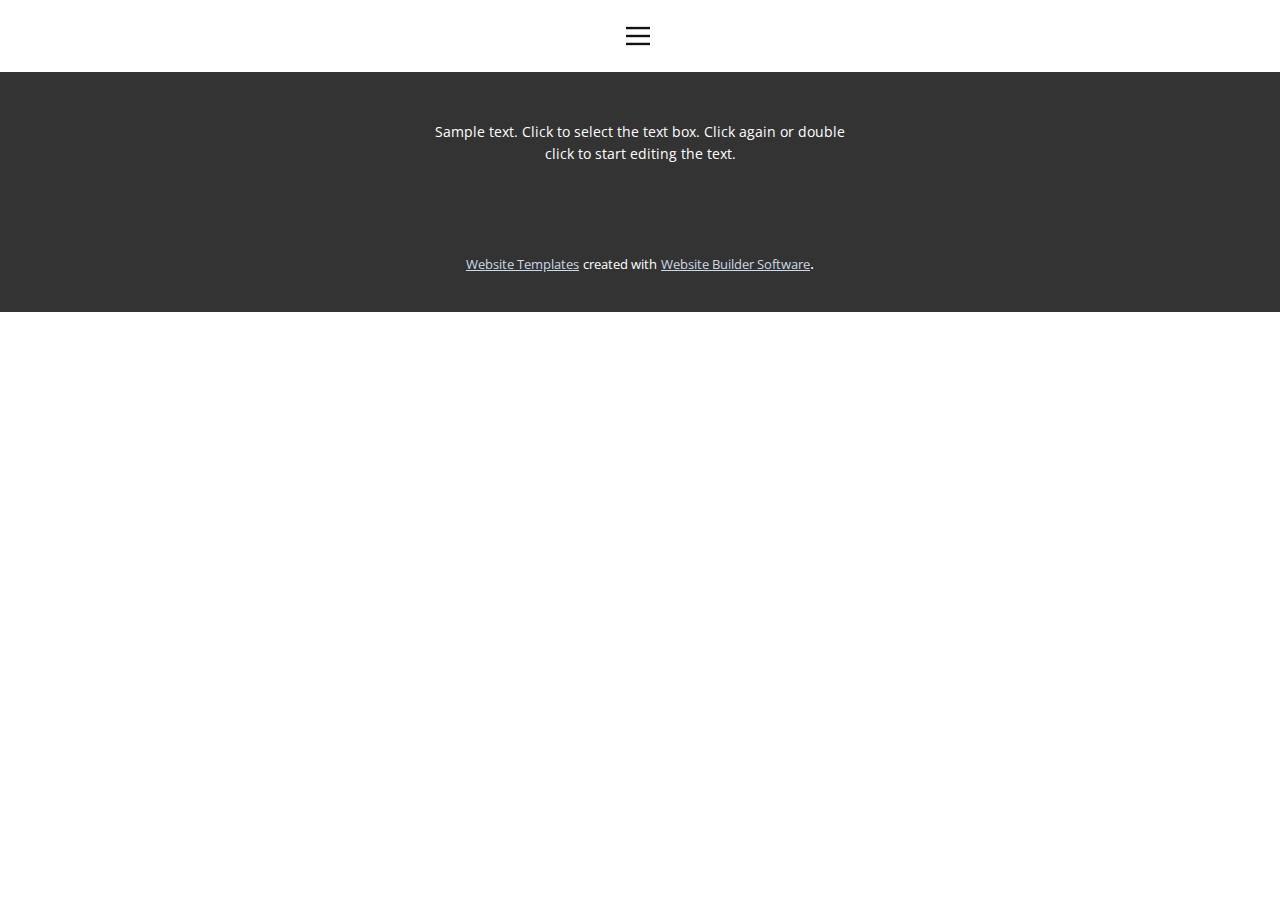
==== About.html @ 12ffb77f "HR" ====
<!DOCTYPE html>
<html style="font-size: 16px;">
  <head>
    <meta name="viewport" content="width=device-width, initial-scale=1.0">
    <meta charset="utf-8">
    <meta name="keywords" content="">
    <meta name="description" content="">
    <meta name="page_type" content="np-template-header-footer-from-plugin">
    <title>About</title>
    <link rel="stylesheet" href="nicepage.css" media="screen">
<link rel="stylesheet" href="About.css" media="screen">
    <script class="u-script" type="text/javascript" src="jquery.js" defer=""></script>
    <script class="u-script" type="text/javascript" src="nicepage.js" defer=""></script>
    <meta name="generator" content="Nicepage 4.7.1, nicepage.com">
    <link id="u-theme-google-font" rel="stylesheet" href="https://fonts.googleapis.com/css?family=Roboto:100,100i,300,300i,400,400i,500,500i,700,700i,900,900i|Open+Sans:300,300i,400,400i,500,500i,600,600i,700,700i,800,800i">
    
    <script type="application/ld+json">{
		"@context": "http://schema.org",
		"@type": "Organization",
		"name": ""
}</script>
    <meta name="theme-color" content="#8aa6c1">
    <meta property="og:title" content="About">
    <meta property="og:type" content="website">
  </head>
  <body class="u-body u-xl-mode"><header class="u-clearfix u-header u-header" id="sec-ce63"><div class="u-clearfix u-sheet u-sheet-1">
        <nav class="u-align-left u-menu u-menu-dropdown u-offcanvas u-menu-1" data-responsive-from="XL">
          <div class="menu-collapse">
            <a class="u-button-style u-nav-link" href="#" style="padding: 4px 0px; font-size: calc(1em + 8px);">
              <svg class="u-svg-link" preserveAspectRatio="xMidYMin slice" viewBox="0 0 302 302" style=""><use xmlns:xlink="http://www.w3.org/1999/xlink" xlink:href="#svg-5c50"></use></svg>
              <svg xmlns="http://www.w3.org/2000/svg" xmlns:xlink="http://www.w3.org/1999/xlink" version="1.1" id="svg-5c50" x="0px" y="0px" viewBox="0 0 302 302" style="enable-background:new 0 0 302 302;" xml:space="preserve" class="u-svg-content"><g><rect y="36" width="302" height="30"></rect><rect y="236" width="302" height="30"></rect><rect y="136" width="302" height="30"></rect>
</g><g></g><g></g><g></g><g></g><g></g><g></g><g></g><g></g><g></g><g></g><g></g><g></g><g></g><g></g><g></g></svg>
            </a>
          </div>
          <div class="u-nav-container">
            <ul class="u-nav u-unstyled u-nav-1"><li class="u-nav-item"><a class="u-button-style u-nav-link u-text-active-palette-1-base u-text-hover-palette-2-base" href="Home.html" style="padding: 10px 20px;">Home</a>
</li><li class="u-nav-item"><a class="u-button-style u-nav-link u-text-active-palette-1-base u-text-hover-palette-2-base" href="About.html" style="padding: 10px 20px;">About</a>
</li><li class="u-nav-item"><a class="u-button-style u-nav-link u-text-active-palette-1-base u-text-hover-palette-2-base" href="Contact.html" style="padding: 10px 20px;">Contact</a>
</li></ul>
          </div>
          <div class="u-nav-container-collapse">
            <div class="u-align-center u-black u-container-style u-inner-container-layout u-opacity u-opacity-95 u-sidenav">
              <div class="u-inner-container-layout u-sidenav-overflow">
                <div class="u-menu-close"></div>
                <ul class="u-align-center u-nav u-popupmenu-items u-unstyled u-nav-2"><li class="u-nav-item"><a class="u-button-style u-nav-link" href="Home.html" style="padding: 10px 20px;">Home</a>
</li><li class="u-nav-item"><a class="u-button-style u-nav-link" href="About.html" style="padding: 10px 20px;">About</a>
</li><li class="u-nav-item"><a class="u-button-style u-nav-link" href="Contact.html" style="padding: 10px 20px;">Contact</a>
</li></ul>
              </div>
            </div>
            <div class="u-black u-menu-overlay u-opacity u-opacity-70"></div>
          </div>
        </nav>
      </div></header> 
    
    
    <footer class="u-align-center u-clearfix u-footer u-grey-80 u-footer" id="sec-ee34"><div class="u-clearfix u-sheet u-sheet-1">
        <p class="u-small-text u-text u-text-variant u-text-1">Sample text. Click to select the text box. Click again or double click to start editing the text.</p>
      </div></footer>
    <section class="u-backlink u-clearfix u-grey-80">
      <a class="u-link" href="https://nicepage.com/website-templates" target="_blank">
        <span>Website Templates</span>
      </a>
      <p class="u-text">
        <span>created with</span>
      </p>
      <a class="u-link" href="" target="_blank">
        <span>Website Builder Software</span>
      </a>. 
    </section>
  </body>
</html>
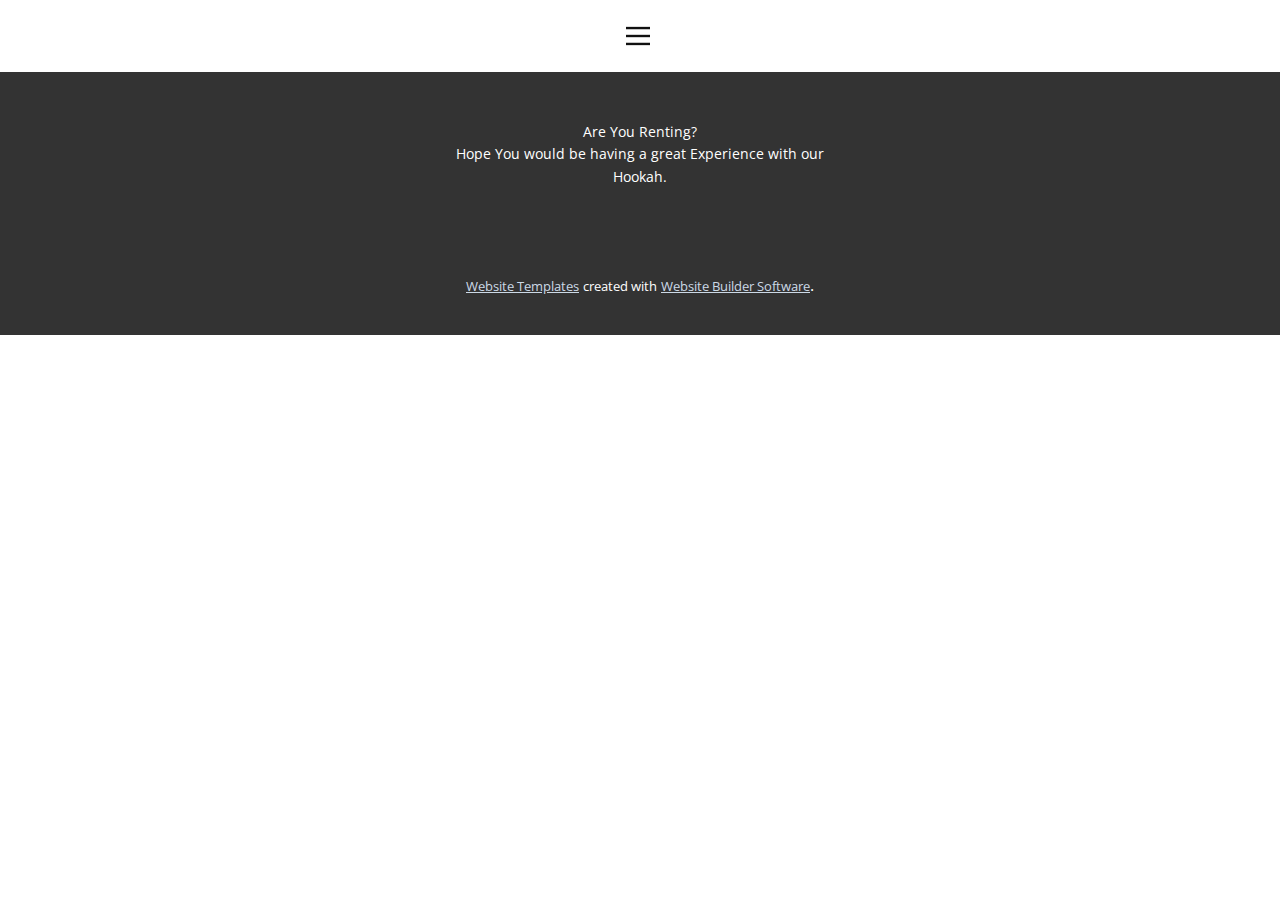
==== commit ecde05fe: "HR" ====
--- a/About.html
+++ b/About.html
@@ -55,7 +55,8 @@
     
     
     <footer class="u-align-center u-clearfix u-footer u-grey-80 u-footer" id="sec-ee34"><div class="u-clearfix u-sheet u-sheet-1">
-        <p class="u-small-text u-text u-text-variant u-text-1">Sample text. Click to select the text box. Click again or double click to start editing the text.</p>
+        <p class="u-small-text u-text u-text-variant u-text-1"> Are You Renting?<br>Hope You would be having a great Experience with our Hookah.
+        </p>
       </div></footer>
     <section class="u-backlink u-clearfix u-grey-80">
       <a class="u-link" href="https://nicepage.com/website-templates" target="_blank">
